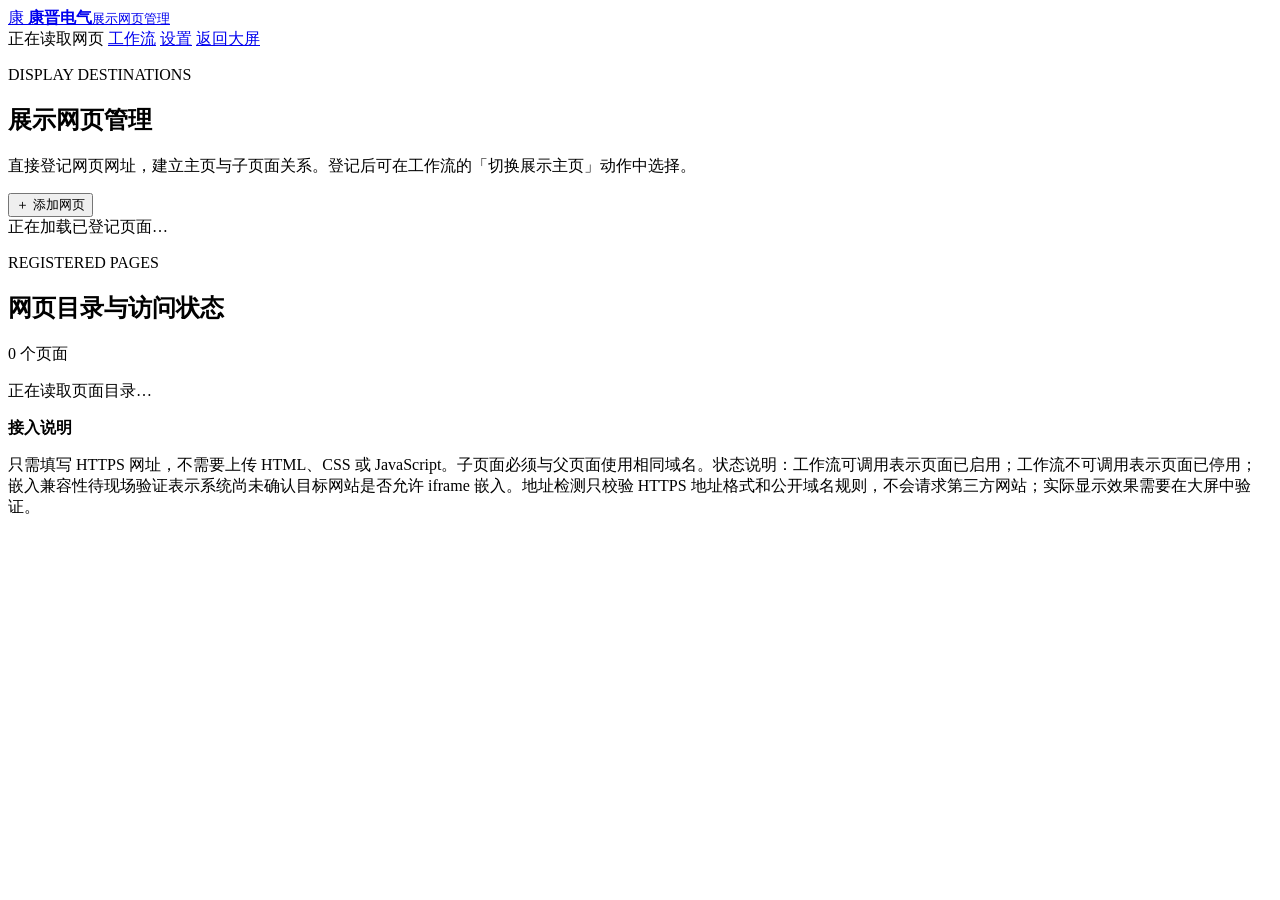
==== web/display-pages.html @ a9dfd40e "feat(ui): apply industrial theme to display-pages" ====
<!doctype html>
<html lang="zh-CN">
  <head>
    <meta charset="utf-8">
    <meta name="viewport" content="width=device-width, initial-scale=1">
    <meta name="theme-color" content="#111827">
    <title>康晋电气 · 展示网页管理</title>
    <link rel="icon" href="/static/favicon.svg" type="image/svg+xml">
    <link rel="stylesheet" href="/static/styles.css?v=20261118-display-pages-2">
    <link rel="stylesheet" href="/static/display-pages.css?v=20261118-display-pages-2">
    <link rel="stylesheet" href="/static/industrial-ui.css?v=20261119-1">
    <script src="/static/display-pages.js?v=20261118-display-pages-3" defer></script>
  </head>
  <body class="display-pages-page">
    <header class="settings-header">
      <a class="settings-brand" href="/" aria-label="返回大屏">
        <span class="settings-brand-mark">康</span>
        <span><strong>康晋电气</strong><small>展示网页管理</small></span>
      </a>
      <div class="settings-header-tools">
        <span id="pageConnection" class="connection-status" data-state="stopped" role="status">
          <span class="status-dot" aria-hidden="true"></span>
          <span id="pageConnectionLabel">正在读取网页</span>
        </span>
        <a class="back-link" href="/workflows">工作流</a>
        <a class="back-link" href="/settings">设置</a>
        <a class="back-link" href="/">返回大屏</a>
      </div>
    </header>

    <main class="display-pages-layout">
      <section class="display-pages-heading">
        <div>
          <p class="eyebrow">DISPLAY DESTINATIONS</p>
          <h1>展示网页管理</h1>
          <p class="display-pages-description">直接登记网页网址，建立主页与子页面关系。登记后可在工作流的「切换展示主页」动作中选择。</p>
        </div>
        <button id="addPage" class="button button-primary" type="button">＋ 添加网页</button>
      </section>

      <div id="pageStatus" class="page-status" data-kind="info" role="status" aria-live="polite">
        正在加载已登记页面…
      </div>

      <section class="display-pages-panel" aria-labelledby="pageTreeHeading">
        <div class="display-pages-panel-heading">
          <div>
            <p class="eyebrow">REGISTERED PAGES</p>
            <h2 id="pageTreeHeading">网页目录与访问状态</h2>
          </div>
          <span id="pageCount" class="page-count">0 个页面</span>
        </div>
        <div id="pageTree" class="page-tree">
          <p class="page-empty">正在读取页面目录…</p>
        </div>
      </section>

      <section class="display-pages-note">
        <strong>接入说明</strong>
        <p>只需填写 HTTPS 网址，不需要上传 HTML、CSS 或 JavaScript。子页面必须与父页面使用相同域名。状态说明：工作流可调用表示页面已启用；工作流不可调用表示页面已停用；嵌入兼容性待现场验证表示系统尚未确认目标网站是否允许 iframe 嵌入。地址检测只校验 HTTPS 地址格式和公开域名规则，不会请求第三方网站；实际显示效果需要在大屏中验证。</p>
      </section>
    </main>

    <dialog id="pageDialog" class="page-dialog" aria-labelledby="pageDialogTitle">
      <form id="pageForm" class="page-form">
        <div class="page-dialog-heading">
          <div>
            <p class="eyebrow">PAGE REGISTRATION</p>
            <h2 id="pageDialogTitle">添加展示网页</h2>
          </div>
          <button id="closePageDialog" class="dialog-close" type="button" aria-label="关闭">×</button>
        </div>

        <label for="pageId">页面唯一 ID</label>
        <input id="pageId" name="page_id" required maxlength="64" pattern="[A-Za-z0-9][A-Za-z0-9_.-]{0,63}" placeholder="例如 energy_storage" autocomplete="off">
        <small class="field-help">只能使用英文字母、数字、下划线、点和连字符；创建后不可修改。</small>

        <label for="pageTitle">页面名称</label>
        <input id="pageTitle" name="title" required maxlength="120" placeholder="例如 储能系列产品">

        <label for="pageUrl">网页地址 URL</label>
        <div class="url-input-row">
          <input id="pageUrl" name="url" type="url" required maxlength="2048" placeholder="https://www.example.com/products/">
          <button id="validatePageUrl" class="button button-secondary" type="button">检测地址</button>
        </div>
        <p id="urlFeedback" class="url-feedback" role="status"></p>

        <label for="pageParent">所属父页面</label>
        <select id="pageParent" name="parent_id">
          <option value="">作为独立主页</option>
        </select>
        <small class="field-help">选择父页面后，这个网页会显示在对应页面下面。子页面必须与父页面属于同一个域名。</small>

        <label for="pageDescription">页面说明</label>
        <textarea id="pageDescription" name="description" rows="3" maxlength="500" placeholder="可选，说明这个页面展示什么内容"></textarea>

        <label class="page-enabled-option" for="pageEnabled">
          <input id="pageEnabled" name="enabled" type="checkbox" checked>
          <span>启用此页面（启用后可被工作流调用）</span>
        </label>

        <p id="pageFormError" class="page-form-error" role="alert"></p>
        <div class="page-dialog-actions">
          <button id="cancelPageDialog" class="button button-secondary" type="button">取消</button>
          <button id="savePage" class="button button-primary" type="submit">保存网页</button>
        </div>
      </form>
    </dialog>
  </body>
</html>
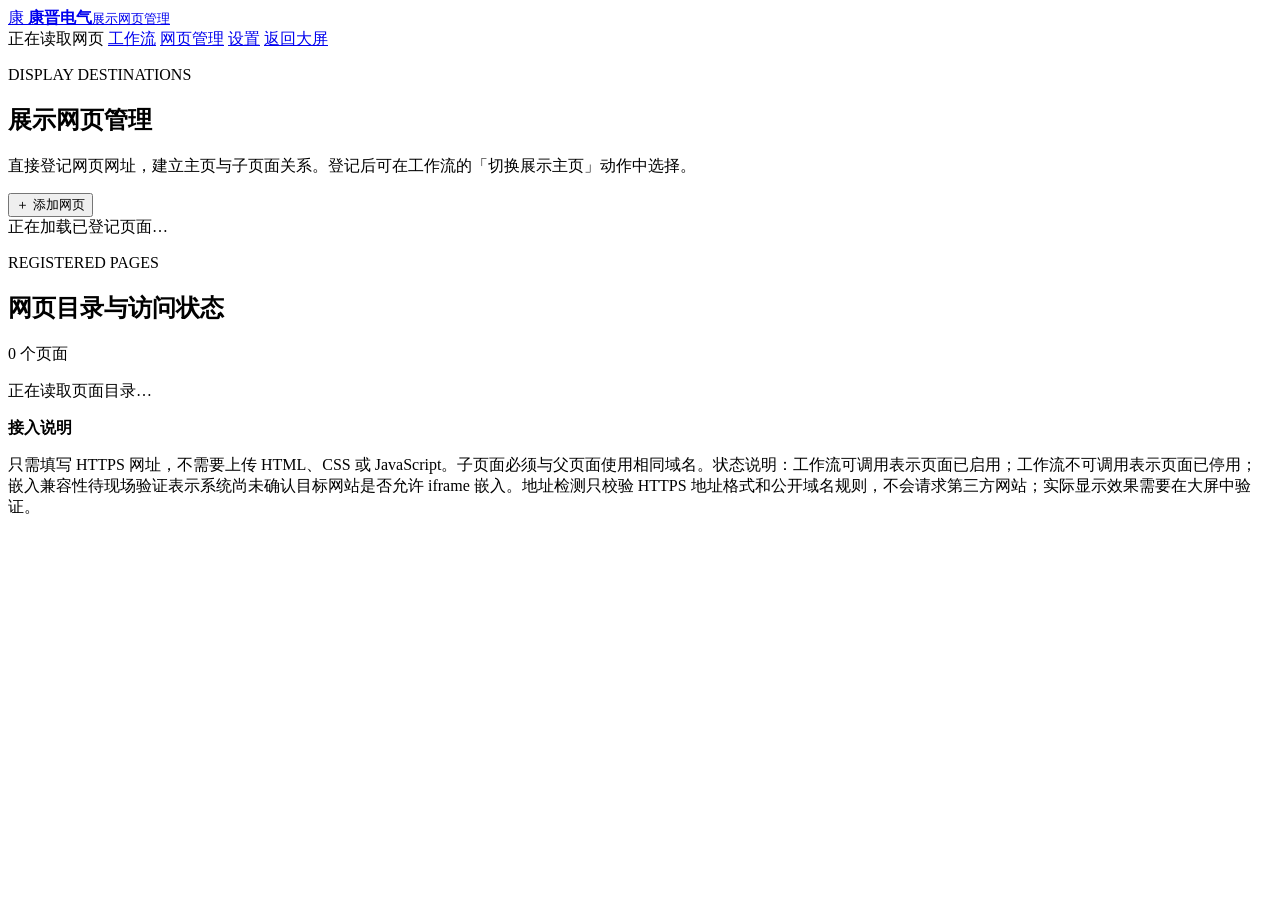
==== commit 529f140d: "feat(ui): highlight active management navigation" ====
--- a/web/display-pages.html
+++ b/web/display-pages.html
@@ -23,6 +23,7 @@
           <span id="pageConnectionLabel">正在读取网页</span>
         </span>
         <a class="back-link" href="/workflows">工作流</a>
+        <a class="back-link" href="/display-pages" aria-current="page">网页管理</a>
         <a class="back-link" href="/settings">设置</a>
         <a class="back-link" href="/">返回大屏</a>
       </div>
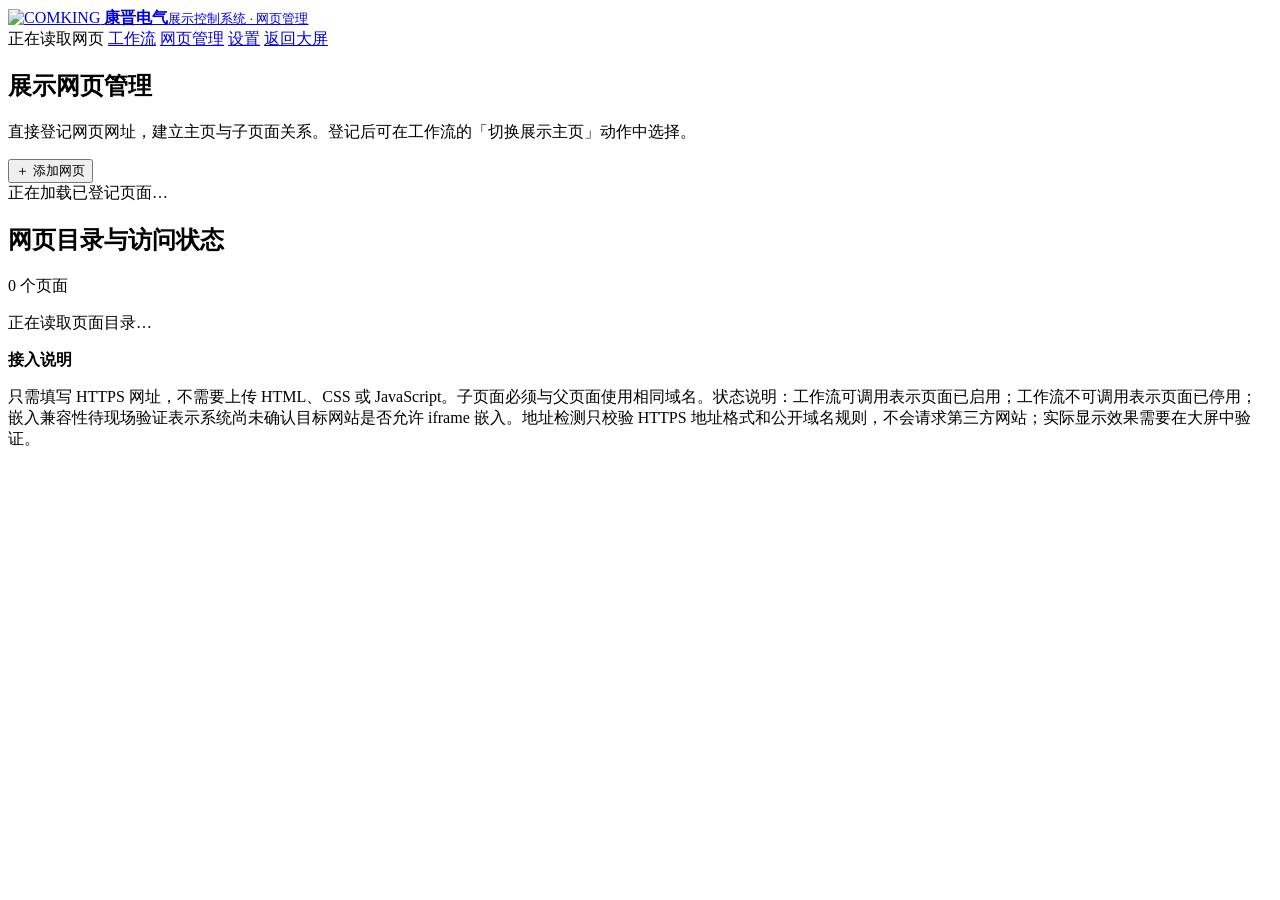
==== commit 57a987ce: "feat(ui): apply Comking glass brand and Chinese-first labels" ====
--- a/web/display-pages.html
+++ b/web/display-pages.html
@@ -3,19 +3,20 @@
   <head>
     <meta charset="utf-8">
     <meta name="viewport" content="width=device-width, initial-scale=1">
-    <meta name="theme-color" content="#111827">
+    <meta name="theme-color" content="#145da8">
     <title>康晋电气 · 展示网页管理</title>
     <link rel="icon" href="/static/favicon.svg" type="image/svg+xml">
     <link rel="stylesheet" href="/static/styles.css?v=20261118-display-pages-2">
     <link rel="stylesheet" href="/static/display-pages.css?v=20261118-display-pages-2">
     <link rel="stylesheet" href="/static/industrial-ui.css?v=20261119-1">
+    <link rel="stylesheet" href="/static/comking-glass.css?v=20261119-glass-1">
     <script src="/static/display-pages.js?v=20261118-display-pages-3" defer></script>
   </head>
   <body class="display-pages-page">
     <header class="settings-header">
       <a class="settings-brand" href="/" aria-label="返回大屏">
-        <span class="settings-brand-mark">康</span>
-        <span><strong>康晋电气</strong><small>展示网页管理</small></span>
+        <span class="comking-logo-shell"><img class="comking-logo" src="https://img.kompass.com/sys-master-images/h29/h63/9109303525406/comking%E6%96%B0logo-jpg" alt="COMKING" loading="eager"></span>
+        <span><strong>康晋电气</strong><small>展示控制系统 · 网页管理</small></span>
       </a>
       <div class="settings-header-tools">
         <span id="pageConnection" class="connection-status" data-state="stopped" role="status">
@@ -32,7 +33,6 @@
     <main class="display-pages-layout">
       <section class="display-pages-heading">
         <div>
-          <p class="eyebrow">DISPLAY DESTINATIONS</p>
           <h1>展示网页管理</h1>
           <p class="display-pages-description">直接登记网页网址，建立主页与子页面关系。登记后可在工作流的「切换展示主页」动作中选择。</p>
         </div>
@@ -46,7 +46,6 @@
       <section class="display-pages-panel" aria-labelledby="pageTreeHeading">
         <div class="display-pages-panel-heading">
           <div>
-            <p class="eyebrow">REGISTERED PAGES</p>
             <h2 id="pageTreeHeading">网页目录与访问状态</h2>
           </div>
           <span id="pageCount" class="page-count">0 个页面</span>
@@ -66,7 +65,6 @@
       <form id="pageForm" class="page-form">
         <div class="page-dialog-heading">
           <div>
-            <p class="eyebrow">PAGE REGISTRATION</p>
             <h2 id="pageDialogTitle">添加展示网页</h2>
           </div>
           <button id="closePageDialog" class="dialog-close" type="button" aria-label="关闭">×</button>
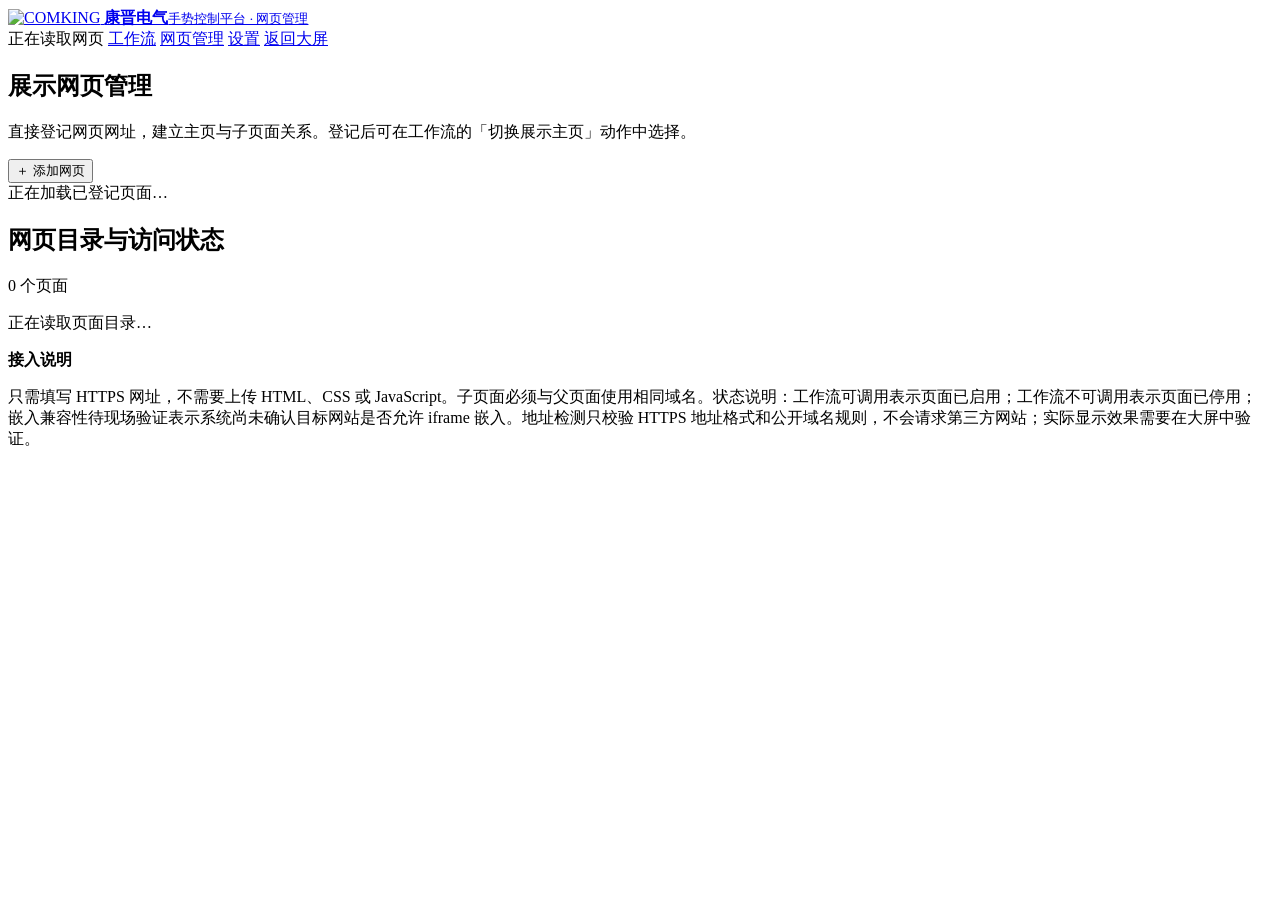
==== commit e23fad0f: "chore(branding): standardize platform name and refresh shared styles" ====
--- a/web/display-pages.html
+++ b/web/display-pages.html
@@ -4,19 +4,19 @@
     <meta charset="utf-8">
     <meta name="viewport" content="width=device-width, initial-scale=1">
     <meta name="theme-color" content="#145da8">
-    <title>康晋电气 · 展示网页管理</title>
-    <link rel="icon" href="/static/favicon.svg" type="image/svg+xml">
-    <link rel="stylesheet" href="/static/styles.css?v=20261118-display-pages-2">
+    <title>康晋电气手势控制平台 · 网页管理</title>
+    <link rel="icon" href="https://img.kompass.com/sys-master-images/h29/h63/9109303525406/comking%E6%96%B0logo-jpg" type="image/jpeg">
+    <link rel="stylesheet" href="/static/styles.css?v=20261119-system-font-1">
     <link rel="stylesheet" href="/static/display-pages.css?v=20261118-display-pages-2">
-    <link rel="stylesheet" href="/static/industrial-ui.css?v=20261119-1">
-    <link rel="stylesheet" href="/static/comking-glass.css?v=20261119-glass-1">
-    <script src="/static/display-pages.js?v=20261118-display-pages-3" defer></script>
+    <link rel="stylesheet" href="/static/industrial-ui.css?v=20261119-system-font-1">
+    <link rel="stylesheet" href="/static/comking-glass.css?v=20261119-ui-polish-1">
+    <script src="/static/display-pages.js?v=20261119-page-actions-1" defer></script>
   </head>
   <body class="display-pages-page">
     <header class="settings-header">
       <a class="settings-brand" href="/" aria-label="返回大屏">
         <span class="comking-logo-shell"><img class="comking-logo" src="https://img.kompass.com/sys-master-images/h29/h63/9109303525406/comking%E6%96%B0logo-jpg" alt="COMKING" loading="eager"></span>
-        <span><strong>康晋电气</strong><small>展示控制系统 · 网页管理</small></span>
+        <span><strong>康晋电气</strong><small>手势控制平台 · 网页管理</small></span>
       </a>
       <div class="settings-header-tools">
         <span id="pageConnection" class="connection-status" data-state="stopped" role="status">
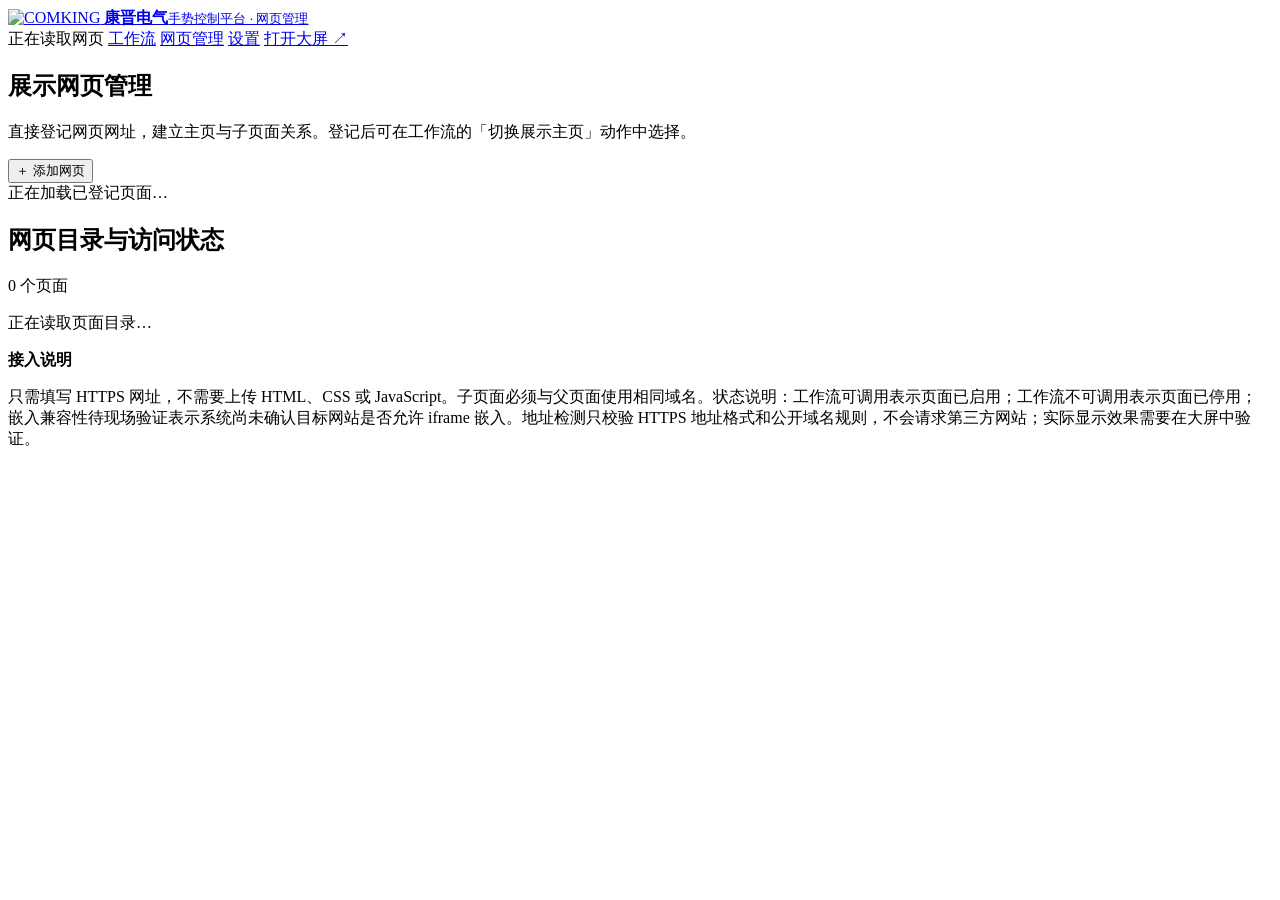
==== commit 03a4f2e3: "feat: streamline gesture workflows and prepare Windows delivery Reorganize workflow editing around a" ====
--- a/web/display-pages.html
+++ b/web/display-pages.html
@@ -5,17 +5,20 @@
     <meta name="viewport" content="width=device-width, initial-scale=1">
     <meta name="theme-color" content="#145da8">
     <title>康晋电气手势控制平台 · 网页管理</title>
-    <link rel="icon" href="https://img.kompass.com/sys-master-images/h29/h63/9109303525406/comking%E6%96%B0logo-jpg" type="image/jpeg">
+    <link rel="icon" href="/static/assets/comking-logo.jpg" type="image/jpeg">
     <link rel="stylesheet" href="/static/styles.css?v=20261119-system-font-1">
     <link rel="stylesheet" href="/static/display-pages.css?v=20261118-display-pages-2">
     <link rel="stylesheet" href="/static/industrial-ui.css?v=20261119-system-font-1">
     <link rel="stylesheet" href="/static/comking-glass.css?v=20261119-ui-polish-1">
-    <script src="/static/display-pages.js?v=20261119-page-actions-1" defer></script>
+    <link rel="stylesheet" href="/static/usage-flow.css?v=20261123-layout-2">
+    <script src="/static/usage-flow.js?v=20261123-usage-flow-1" defer></script>
+    <script src="/static/admin.js?v=20261123-layout-2" defer></script>
+    <script src="/static/display-pages.js?v=20261123-usage-flow-1" defer></script>
   </head>
   <body class="display-pages-page">
     <header class="settings-header">
-      <a class="settings-brand" href="/" aria-label="返回大屏">
-        <span class="comking-logo-shell"><img class="comking-logo" src="https://img.kompass.com/sys-master-images/h29/h63/9109303525406/comking%E6%96%B0logo-jpg" alt="COMKING" loading="eager"></span>
+      <a class="settings-brand" href="/" data-open-display aria-label="打开大屏">
+        <span class="comking-logo-shell"><img class="comking-logo" src="/static/assets/comking-logo.jpg" alt="COMKING" loading="eager"></span>
         <span><strong>康晋电气</strong><small>手势控制平台 · 网页管理</small></span>
       </a>
       <div class="settings-header-tools">
@@ -26,7 +29,7 @@
         <a class="back-link" href="/workflows">工作流</a>
         <a class="back-link" href="/display-pages" aria-current="page">网页管理</a>
         <a class="back-link" href="/settings">设置</a>
-        <a class="back-link" href="/">返回大屏</a>
+        <a class="back-link" href="/" data-open-display>打开大屏 ↗</a>
       </div>
     </header>
 
